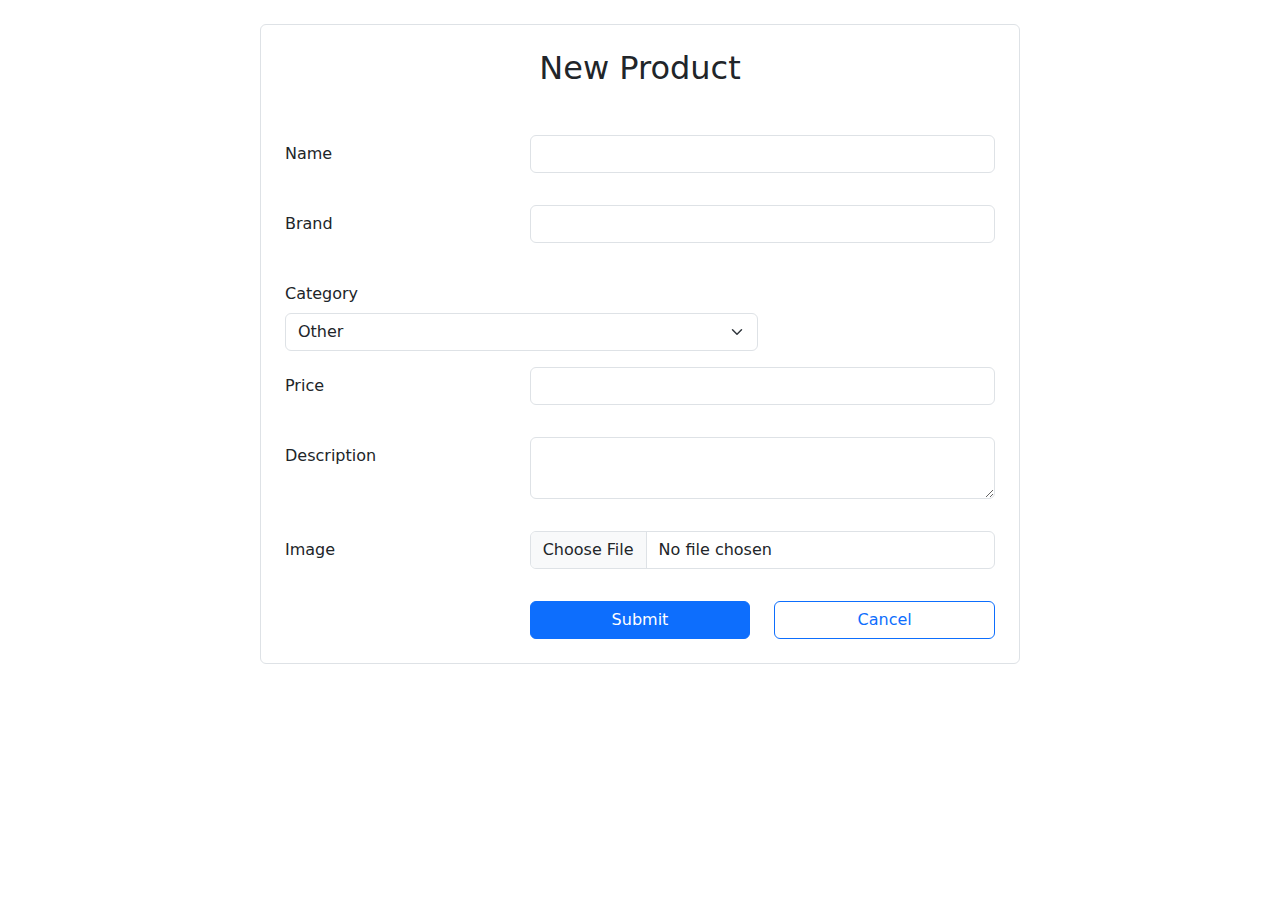
==== src/main/resources/templates/products/CreateProduct.html @ 6f573682 "Complete CRUD operation" ====
<!doctype html>
<html lang="en">
  <head>
    <meta charset="utf-8">
    <meta name="viewport" content="width=device-width, initial-scale=1">
    <title>Best Store</title>
    <link href="https://cdn.jsdelivr.net/npm/bootstrap@5.3.3/dist/css/bootstrap.min.css" rel="stylesheet" integrity="sha384-QWTKZyjpPEjISv5WaRU9OFeRpok6YctnYmDr5pNlyT2bRjXh0JMhjY6hW+ALEwIH" crossorigin="anonymous">
  </head>
  <body>
  	<div class="container">
		<div class="row">
			<div class="col-md-8 mx-auto rounded border p-4 m-4">
				<h2 class="text-center mb-5">New Product</h2>
				
				<form method="post" enctype="multipart/form-data" th:object="${productDto}">
					<div class="row mb-3">
						<label class="col-sm-4 col-form-label">Name</label>
						<div class="col-sm-8">
							<input class="form-control" th:field="${productDto.name}">
							<p th:if="${#fields.hasErrors('name')}" th:errorclass="text-danger" th:errors="${productDto.name}"></p>
						</div>
					</div>
					
					<div class="row mb-3">
						<label class="col-sm-4 col-form-label">Brand</label>
						<div class="col-sm-8">
							<input class="form-control" th:field="${productDto.brand}">
							<p th:if="${#fields.hasErrors('brand')}" th:errorclass="text-danger" th:errors="${productDto.brand}"></p>
						</div>
					</div>
					
					<div class="row-mb-3">
						<label class="col-sm-4 col-form-label">Category</label>
						<div class="col-sm-8">
							<select class="form-select" th:field="${productDto.category}">
								<option value='Other'>Other</option>
								<option value='Phones'>Phones</option>
								<option value='Computers'>Computers</option>
								<option value='Accessories'>Accessories</option>
								<option value='Printers'>Printers</option>
								<option value='Cameras'>Cameras</option>
							</select>
							<p th:if="${#fields.hasErrors('category')}" th:errorclass="text-danger" th:errors="${productDto.category}"></p>
						</div>
					</div>
					
					<div class="row mb-3">
						<label class="col-sm-4 col-form-label">Price</label>
						<div class="col-sm-8">
							<input class="form-control" type="number" step="0.01" min="0" th:field="${productDto.price}">
							<p th:if="${#fields.hasErrors('price')}" th:errorclass="text-danger" th:errors="${productDto.price}"></p>
						</div>
					</div>
					
					<div class="row mb-3">
						<label class="col-sm-4 col-form-label">Description</label>
						<div class="col-sm-8">
							<textarea class="form-control" th:field="${productDto.description}"></textarea>
							<p th:if="${#fields.hasErrors('description')}" th:errorclass="text-danger" th:errors="${productDto.description}"></p>
						</div>
					</div>
					
					<div class="row mb-3">
						<label class="col-sm-4 col-form-label">Image</label>
						<div class="col-sm-8">
							<input class="form-control" type="file" th:field="${productDto.imageFile}">
							<p th:if="${#fields.hasErrors('imageFile')}" th:errorclass="text-danger" th:errors="${productDto.imageFile}"></p>
						</div>
					</div>
					
					<div class="row">
						<div class="offset-sm-4 col-sm-4 d-grid">
							<button type="submit" class="btn btn-primary">Submit</button>
						</div>
						<div class="col-sm-4 d-grid">
							<a class="btn btn-outline-primary" href="/products" role="button">Cancel</a>
						</div>
					</div>
					
				</form>
			</div>
		</div>	
  	</div>
    <script src="https://cdn.jsdelivr.net/npm/bootstrap@5.3.3/dist/js/bootstrap.bundle.min.js" integrity="sha384-YvpcrYf0tY3lHB60NNkmXc5s9fDVZLESaAA55NDzOxhy9GkcIdslK1eN7N6jIeHz" crossorigin="anonymous"></script>
  </body>
</html>
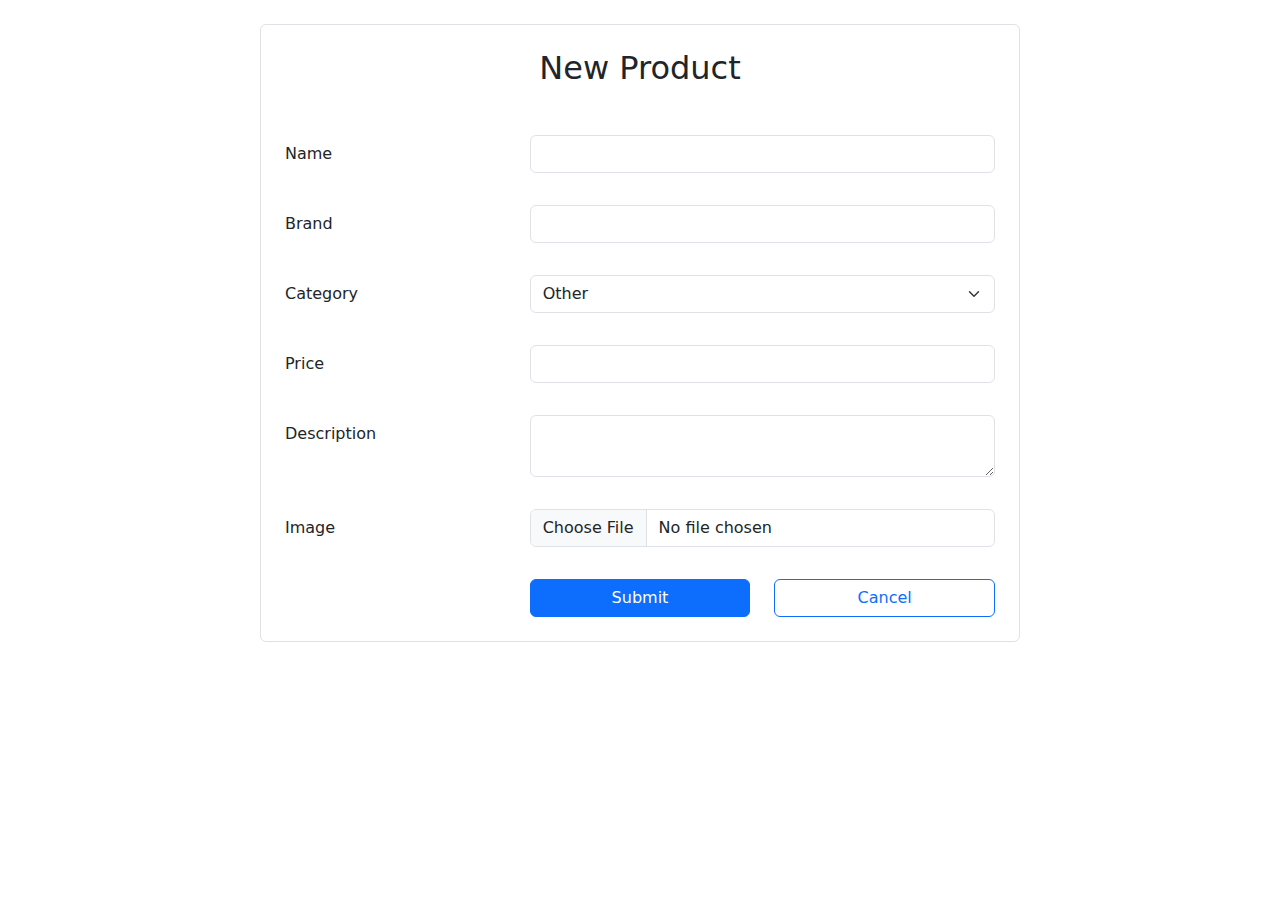
==== commit a984ed54: "update view(category column)" ====
--- a/src/main/resources/templates/products/CreateProduct.html
+++ b/src/main/resources/templates/products/CreateProduct.html
@@ -24,12 +24,13 @@
 					<div class="row mb-3">
 						<label class="col-sm-4 col-form-label">Brand</label>
 						<div class="col-sm-8">
+						<!-- 當用戶在輸入框中輸入內容時，該內容會自動更新到 productDto.brand 中 -->
 							<input class="form-control" th:field="${productDto.brand}">
 							<p th:if="${#fields.hasErrors('brand')}" th:errorclass="text-danger" th:errors="${productDto.brand}"></p>
 						</div>
 					</div>
 					
-					<div class="row-mb-3">
+					<div class="row mb-3">
 						<label class="col-sm-4 col-form-label">Category</label>
 						<div class="col-sm-8">
 							<select class="form-select" th:field="${productDto.category}">
